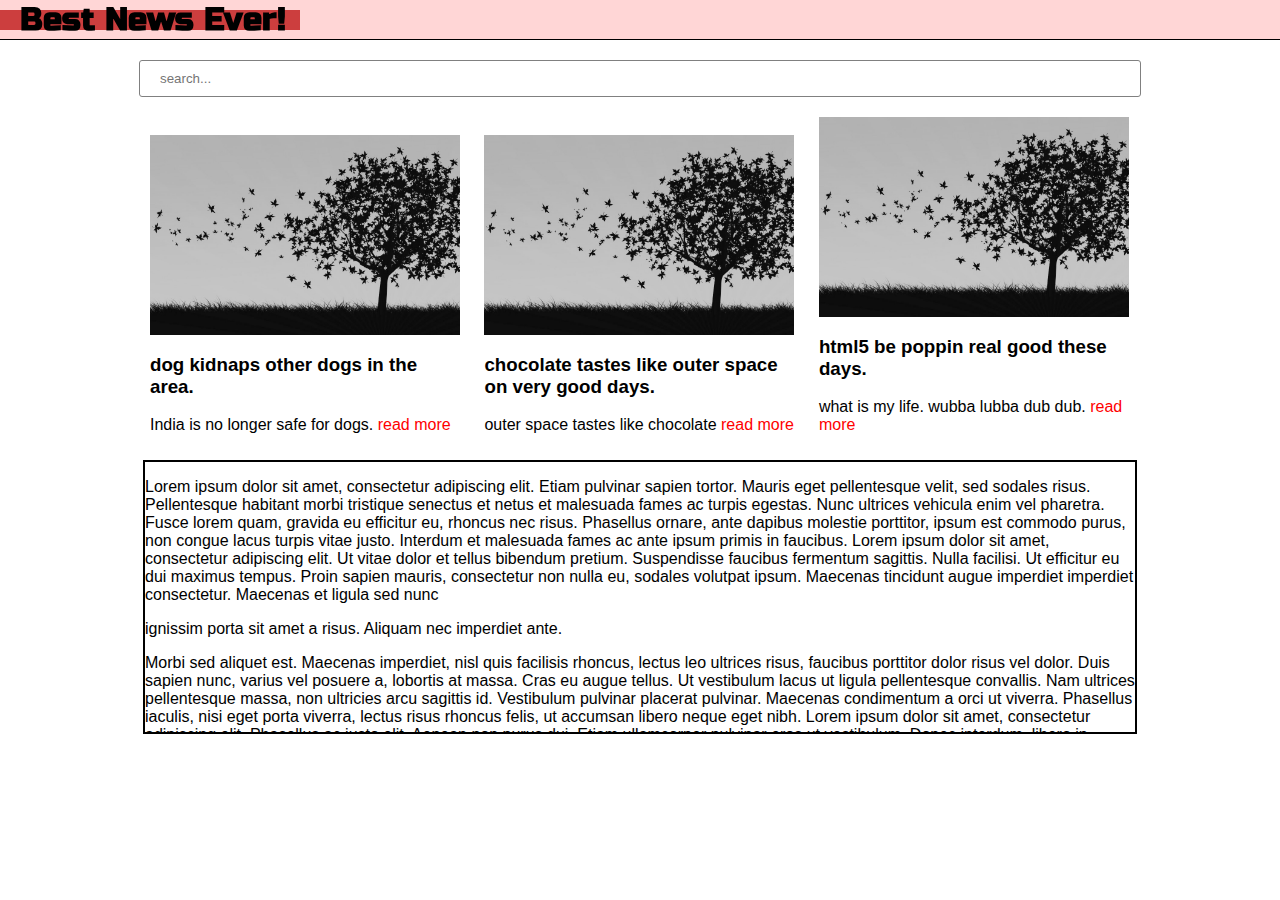
==== html/index.html @ 046f9e1a "test commit" ====
<!DOCTYPE html>
 <html>
    <head>
        <title>best news ever</title>
        <meta charset="UTF-8">
        <meta name="description" content="This page is a webpage to learn HTML">
        <meta name="keywords" content="html5,udemy,learn,code">
        <meta name="authore" content="Apoorva Srivastava">
        <meta name="viewport" content="width-device-width, inital-scale=1.0">
        
        <link rel="stylesheet" href="style.css">
    </head>

    <body>
        <header id="main-header">
            <h1 id="site-title">Best News Ever!</h1>
        </header>
        <input placeholder="search..." class="myInput">
        <section id="top-stories">
            <article>
                <div class="article-img" style="background:url(Tree-Black-and-White-Awesome-Wallpapers.jpg)"></div>
                <h3>dog kidnaps other dogs in the area.</h3>
                <p>India is no longer safe for dogs. <a href=""> read more</a></p>
            </article>
            <article>
                <div class="article-img" style="background:url(Tree-Black-and-White-Awesome-Wallpapers.jpg)"></div>
                <h3>chocolate tastes like outer space on very good days.</h3>
                <p>outer space tastes like chocolate <a href=""> read more</a></p>
            </article>
            <article>
                <div class="article-img" style="background:url(Tree-Black-and-White-Awesome-Wallpapers.jpg)"></div>
                <h3>html5 be poppin real good these days.</h3>
                <p>what is my life. wubba lubba dub dub. <a href=""> read more</a></p>
            </article>
            <div class="paragraph">
                <p>
                    Lorem ipsum dolor sit amet, consectetur adipiscing elit. Etiam pulvinar sapien tortor. Mauris eget pellentesque velit, sed sodales risus. Pellentesque habitant morbi tristique senectus et netus et malesuada fames ac turpis egestas. Nunc ultrices vehicula enim vel pharetra. Fusce lorem quam, gravida eu efficitur eu, rhoncus nec risus. Phasellus ornare, ante dapibus molestie porttitor, ipsum est commodo purus, non congue lacus turpis vitae justo. Interdum et malesuada fames ac ante ipsum primis in faucibus. Lorem ipsum dolor sit amet, consectetur adipiscing elit. Ut vitae dolor et tellus bibendum pretium. Suspendisse faucibus fermentum sagittis. Nulla facilisi. Ut efficitur eu dui maximus tempus. Proin sapien mauris, consectetur non nulla eu, sodales volutpat ipsum. Maecenas tincidunt augue imperdiet imperdiet consectetur. Maecenas et ligula sed nunc</p> <p>ignissim porta sit amet a risus.

                    Aliquam nec imperdiet ante. <p>Morbi sed aliquet est. Maecenas imperdiet, nisl quis facilisis rhoncus, lectus leo ultrices risus, faucibus porttitor dolor risus vel dolor. Duis sapien nunc, varius vel posuere a, lobortis at massa. Cras eu augue tellus. Ut vestibulum lacus ut ligula pellentesque convallis. Nam ultrices pellentesque massa, non ultricies arcu sagittis id. Vestibulum pulvinar placerat pulvinar. Maecenas condimentum a orci ut viverra. Phasellus iaculis, nisi eget porta viverra, lectus risus rhoncus felis, ut accumsan libero neque eget nibh. Lorem ipsum dolor sit amet, consectetur adipiscing elit. Phasellus ac justo elit. Aenean non purus dui. Etiam ullamcorper pulvinar eros ut vestibulum. Donec interdum, libero in molestie ullamcorper, nisi ante dignissim ex, ac lobortis risus eros nec libero. Aliquam iaculis tempus magna, eget vehicula</p> <p>psum varius in.

                    Nulla facilisi. </p><p>Class aptent taciti sociosqu ad litora torquent per conubia nostra, per inceptos himenaeos. Vestibulum sed fermentum nulla, eget sagittis tortor. Integer sollicitudin feugiat auctor. Quisque ac est pharetra, lacinia nisl non, vestibulum libero. Aenean aliquet leo sit amet dolor sagittis, nec ultrices arcu faucibus. Aliquam scelerisque nunc quis est dignissim imperdiet. Proin dapibus leo neque, vitae vehicula nulla finibus non. Sed maximus, tellus et ultrices sagittis, ante purus aliquet mauris, mollis malesuada risus elit sit amet nibh. Morbi vel lectus iaculis, lacinia purus non, aliquet lorem. Vivamus vulputate nec tortor vitae auctor.

                    Pellentesque ut malesuada libero. Vestibulum et erat sem. Etiam in vestibulum risus. Donec sit amet placerat nisl. Morbi id purus non diam molestie sodales. Donec erat odio, porta eget tempor ut, condimentum vel elit. Proin vitae erat fermentum, ullamcorper quam quis, ullamcorper velit. Maecenas leo leo, tristique sed vestibulum sit amet, blandit consequat dolor. Curabitur condimentum velit vitae felis tristique mollis.
                </p>
                </p>
            </div>
        </section>

    </body>


</html>
---- html/style.css ----
@import url('https://fonts.googleapis.com/css2?family=Russo+One&display=swap');
@import url('https://fonts.googleapis.com/css2?family=Montserrat:wght@300;600&display=swap');
body{
    font-family: 'montserrat light',sans-serif;
    margin: 0px;
    margin-top: 60px;
}



body h1{
    margin: 0px; 
    margin: 50px 0px;
    padding: 20px;
}

#main-header{
    border-bottom: 1px solid black;
    position: fixed;
    width: 100%;
    background: rgba(255, 209, 209,0.9);
    top: 0px;
}

#main-header::before{
    content: "";
    display: block;
    width: 300px;
    height: 20px;
    background: rgb(204, 62, 62);
    position: absolute;
    left: 0px;
    top: 10px;
    z-index: -1;
}

a{
    text-decoration: none;
    color: red;
}
a:hover{
    color: blue;
}

h1{
    display: inline;
}
#site-title{
    font-family: 'russo one',sans-serif;
}
#top-stories{
    width: 1000px;
    margin: auto;
    
}
article{
    max-width: 31%;
    display: inline-block;
    padding: 10px;
    transition: box-shadow 0.5s, background 0.5s;

}

article:hover{
    box-shadow: 10px 5px 20px rgba(0,0,0,0.7) ;
    background: rgb(212, 151, 151);
}

.article-img{
    height: 200px;
    width: 100%;
    background-size: cover !important;
    background-position: center !important;
}


.myInput{
    display: block;
    width: 75%;
    padding: 10px 20px;
    margin: 10px auto;
    border-radius: 3px;
    border: 0.5px solid grey;
}

.myInput:focus{
    background: rgb(247, 247, 247);
    outline: none;
}

article:active{
    opacity: 0.5;
}

.paragraph{
    max-width: 99%;
    margin: auto;
    height: 600px;
    max-height: 270px; 
    overflow: scroll;
    border: 2px solid black;
    overflow-x: hidden;
}
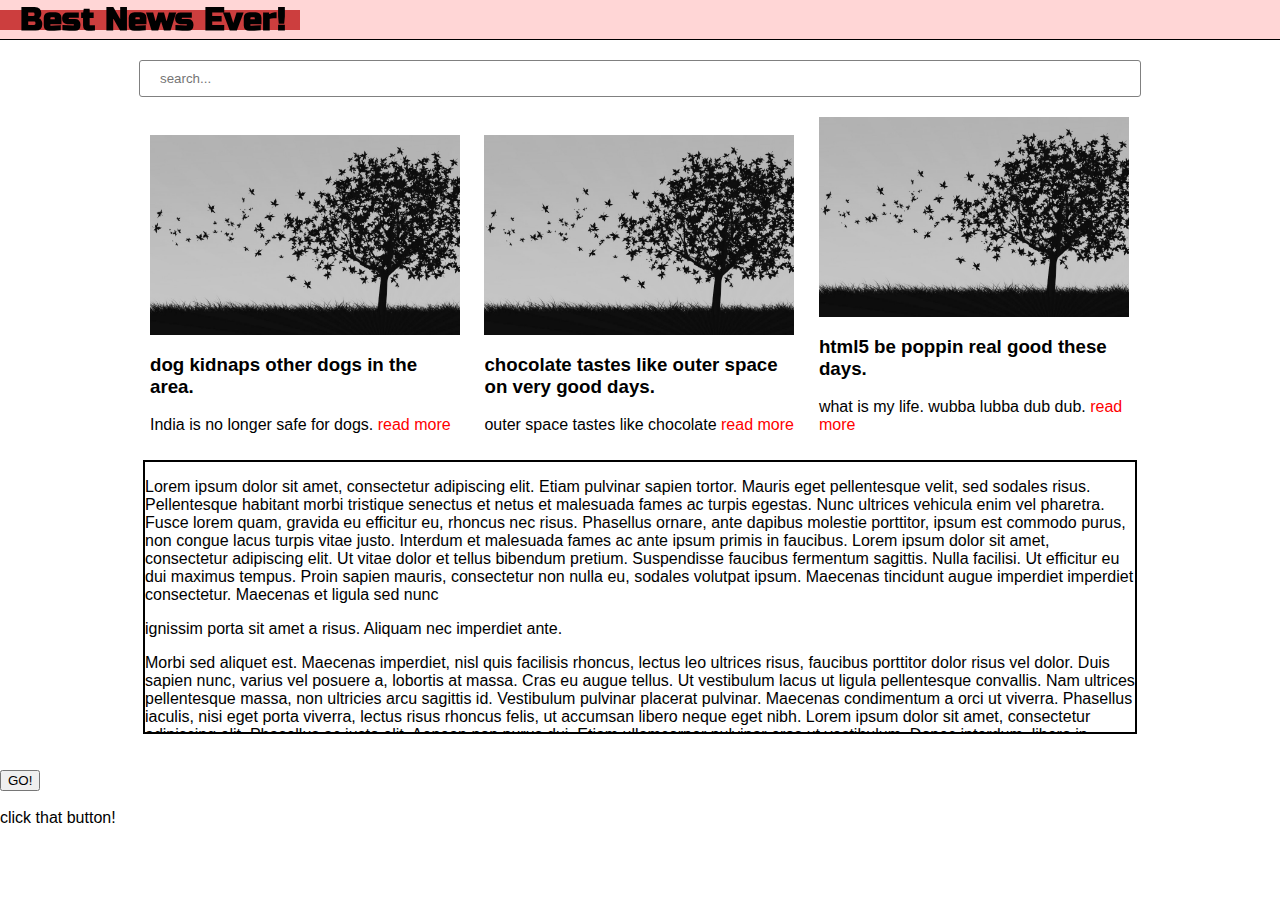
==== commit 910a2ffa: "added javascript till arrays part2" ====
--- a/html/index.html
+++ b/html/index.html
@@ -16,6 +16,7 @@
             <h1 id="site-title">Best News Ever!</h1>
         </header>
         <input placeholder="search..." class="myInput">
+
         <section id="top-stories">
             <article>
                 <div class="article-img" style="background:url(Tree-Black-and-White-Awesome-Wallpapers.jpg)"></div>
@@ -46,7 +47,14 @@
             </div>
         </section>
 
+        <section>
+            <br><br>
+            <button id="goBtn">GO!</button>
+            <br><br>
+            <div id="txt">  click that button!</div>
+        </section>
+
     </body>
-
+    <script src="main.js"></script>
 
 </html>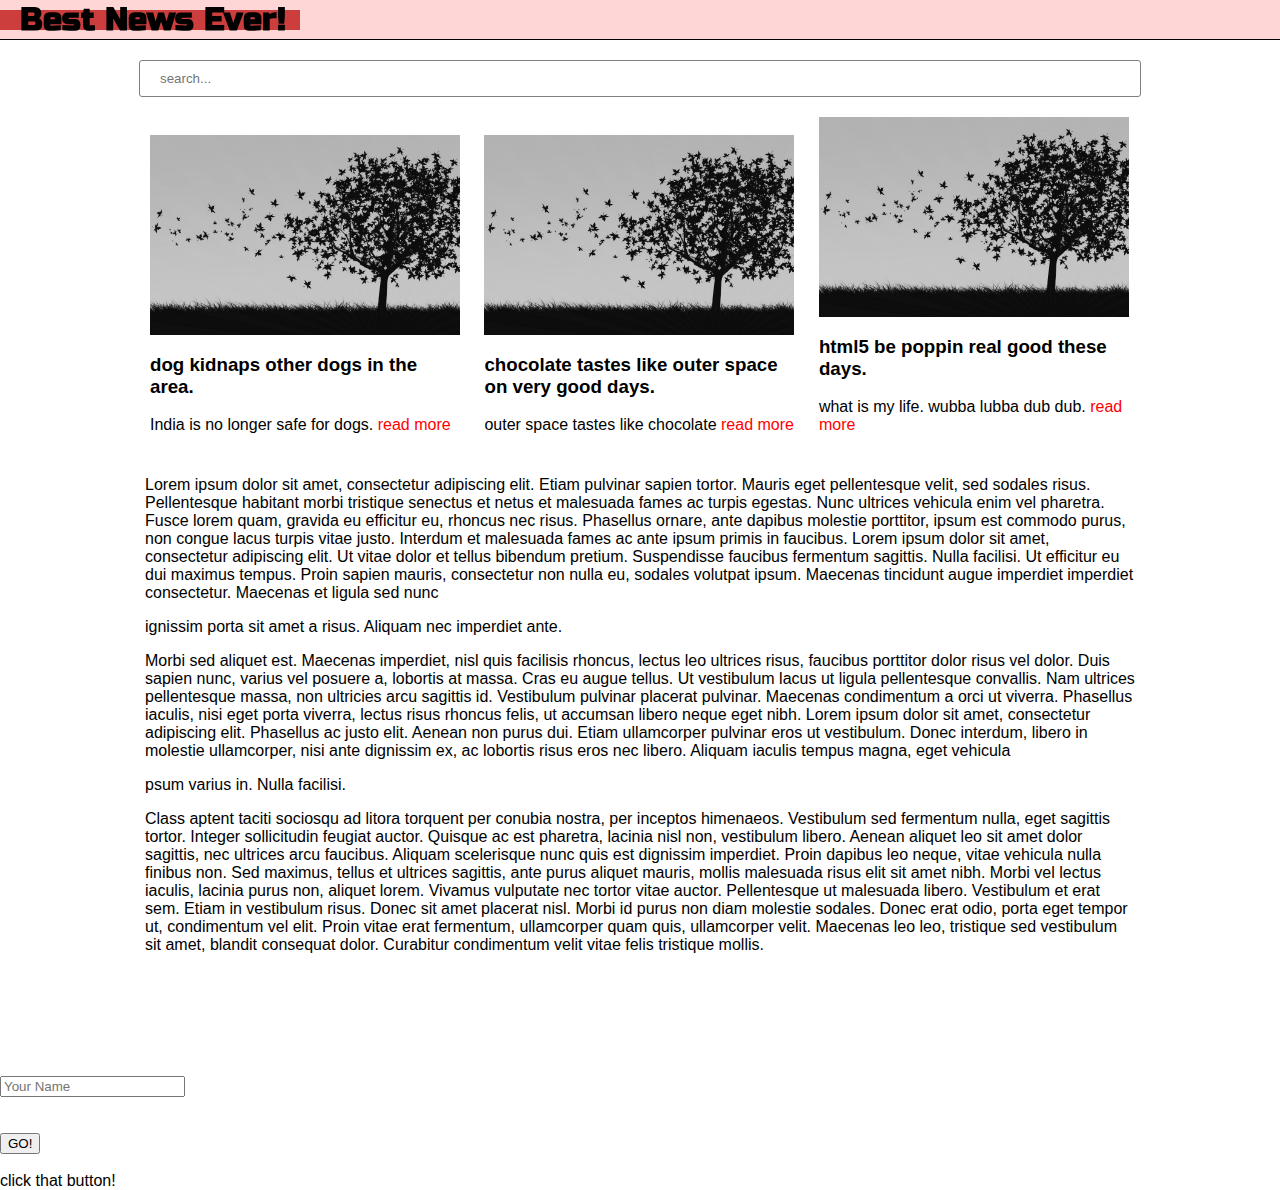
==== commit 7548b970: "added javascript till parametrised functions" ====
--- a/html/index.html
+++ b/html/index.html
@@ -48,6 +48,7 @@
         </section>
 
         <section>
+            <input class="btnInput" placeholder="Your Name"><br>
             <br><br>
             <button id="goBtn">GO!</button>
             <br><br>
--- a/html/style.css
+++ b/html/style.css
@@ -95,9 +95,6 @@
 .paragraph{
     max-width: 99%;
     margin: auto;
-    height: 600px;
-    max-height: 270px; 
-    overflow: scroll;
-    border: 2px solid black;
-    overflow-x: hidden;
+    height: 600px; 
+    
 }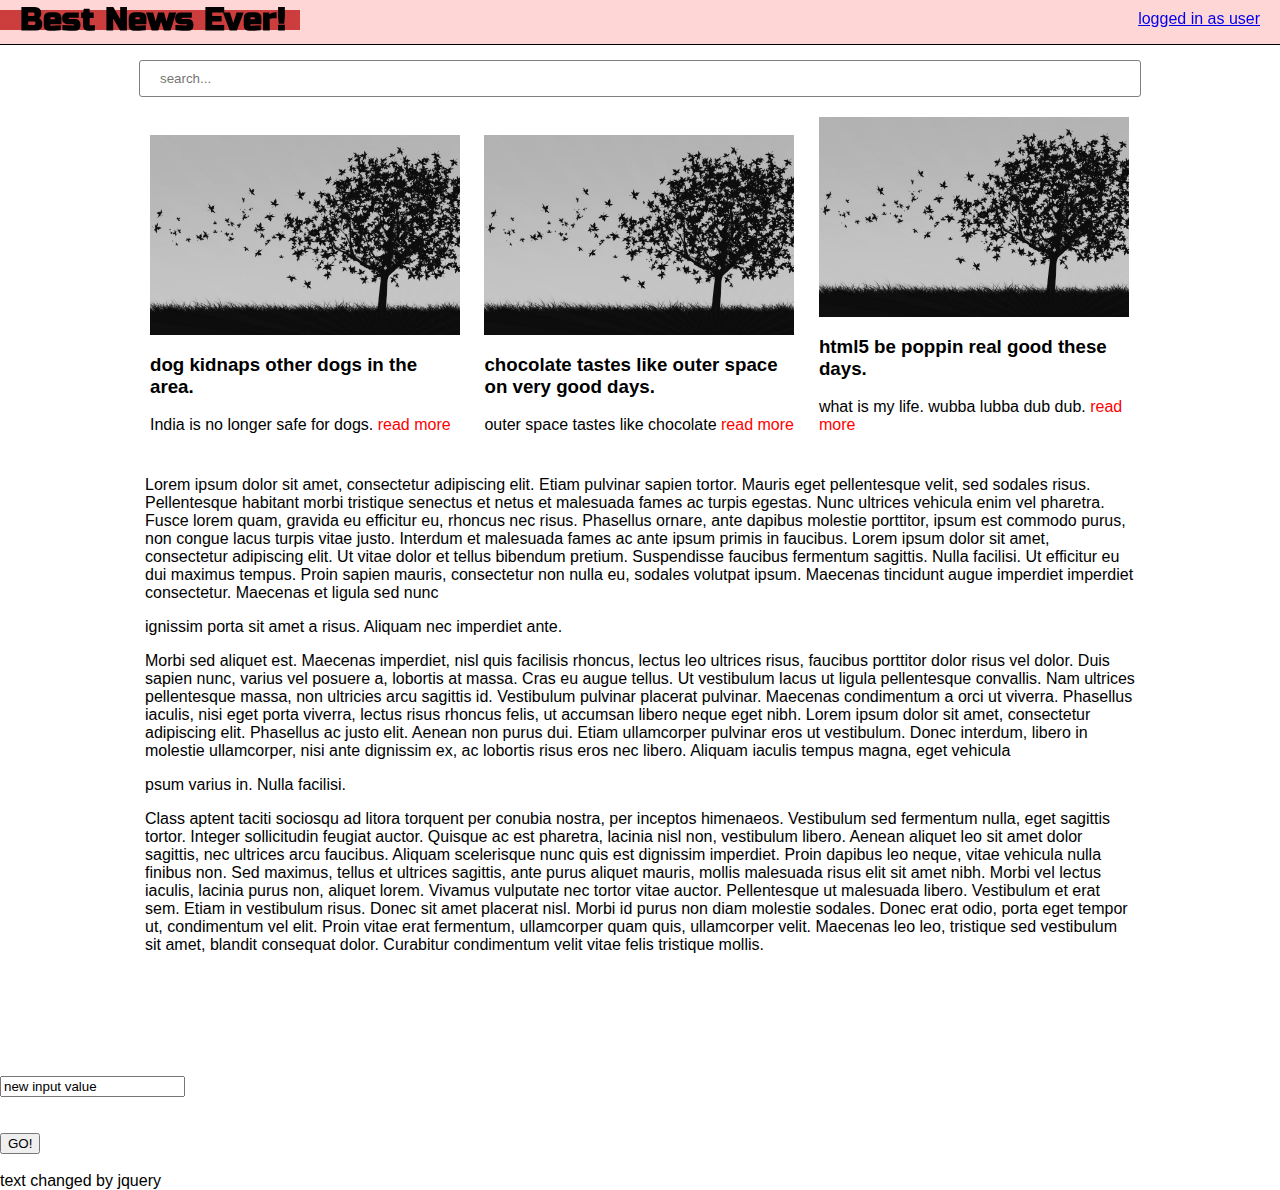
==== commit 40d9146a: "" ====
--- a/html/index.html
+++ b/html/index.html
@@ -14,6 +14,17 @@
     <body>
         <header id="main-header">
             <h1 id="site-title">Best News Ever!</h1>
+            <ul class="profileMenu">
+                <li><a class="profileMenuTrigger" data-trigger="dropdown" href="#">logged in as user</a>
+                    <ul class="profileSubmenu submenu">
+                        <li><a href="#">My Account</a></li>
+                        <li><a href="#">Settings</a></li>
+                        <li><a href="#">Profile</a></li>
+                        <li><a href="#">Log Out</a></li>
+                    </ul>
+                </li>
+            </ul>
+            
         </header>
         <input placeholder="search..." class="myInput">
 
@@ -56,6 +67,7 @@
         </section>
 
     </body>
+    <script src="https://code.jquery.com/jquery-3.5.1.min.js"></script>
     <script src="main.js"></script>
 
 </html>--- a/html/style.css
+++ b/html/style.css
@@ -34,7 +34,7 @@
     z-index: -1;
 }
 
-a{
+section a{
     text-decoration: none;
     color: red;
 }
@@ -97,4 +97,46 @@
     margin: auto;
     height: 600px; 
     
-}+}
+
+.profileMenu{
+    list-style: none;
+    float: right;
+    margin-top:10px;
+    margin-right: 20px;
+}
+
+.profileMenuTrigger{
+    padding-bottom: 20px;
+}
+
+.submenu{
+    position: absolute;
+    list-style: none;
+    padding: 0px;
+    border: 1px solid #aaa;
+    background: #fff;
+    margin-top: 16px;
+    box-shadow: 2px 2px 15px rgba(0,0,0,0.3);
+    width: 300px;
+    right: 20px;
+    display: none;
+}
+
+.submenu.active{
+    display: block;
+}
+
+.submenu a{
+   text-decoration:none ;
+   padding: 10px 10px;
+   display: block;
+   color: #333;
+   text-shadow: none;
+   font-weight: 600;
+   letter-spacing: 0px; 
+   transition: background 0.3s;
+}
+.submenu a:hover{
+    background: #eee;
+} 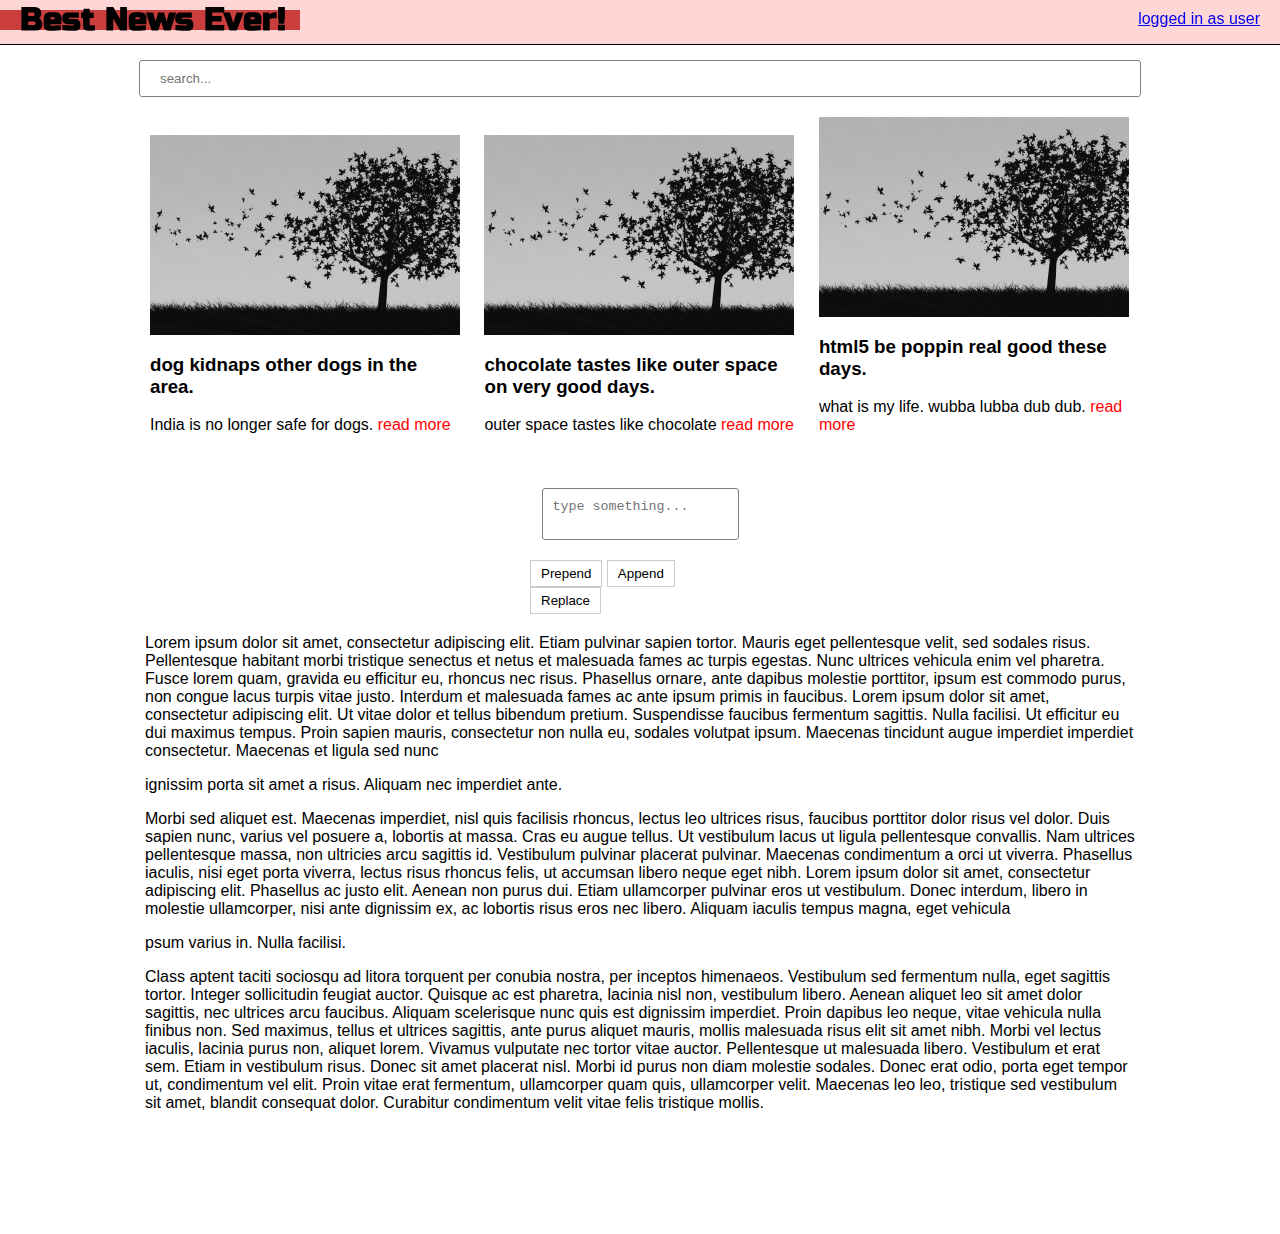
==== commit 76c6f0f2: "added append prepend replace buttons" ====
--- a/html/index.html
+++ b/html/index.html
@@ -44,7 +44,16 @@
                 <h3>html5 be poppin real good these days.</h3>
                 <p>what is my life. wubba lubba dub dub. <a href=""> read more</a></p>
             </article>
+            <br>
+            <br>
+            <textarea class="txtarea" placeholder="type something..."></textarea>
+                <div class="editButtons">
+                    <button id="prepend">Prepend</button>
+                    <button id="append">Append</button>
+                    <button id="replace">Replace</button>
+                </div>   
             <div class="paragraph">
+                
                 <p>
                     Lorem ipsum dolor sit amet, consectetur adipiscing elit. Etiam pulvinar sapien tortor. Mauris eget pellentesque velit, sed sodales risus. Pellentesque habitant morbi tristique senectus et netus et malesuada fames ac turpis egestas. Nunc ultrices vehicula enim vel pharetra. Fusce lorem quam, gravida eu efficitur eu, rhoncus nec risus. Phasellus ornare, ante dapibus molestie porttitor, ipsum est commodo purus, non congue lacus turpis vitae justo. Interdum et malesuada fames ac ante ipsum primis in faucibus. Lorem ipsum dolor sit amet, consectetur adipiscing elit. Ut vitae dolor et tellus bibendum pretium. Suspendisse faucibus fermentum sagittis. Nulla facilisi. Ut efficitur eu dui maximus tempus. Proin sapien mauris, consectetur non nulla eu, sodales volutpat ipsum. Maecenas tincidunt augue imperdiet imperdiet consectetur. Maecenas et ligula sed nunc</p> <p>ignissim porta sit amet a risus.
 
@@ -58,13 +67,6 @@
             </div>
         </section>
 
-        <section>
-            <input class="btnInput" placeholder="Your Name"><br>
-            <br><br>
-            <button id="goBtn">GO!</button>
-            <br><br>
-            <div id="txt">  click that button!</div>
-        </section>
 
     </body>
     <script src="https://code.jquery.com/jquery-3.5.1.min.js"></script>
--- a/html/style.css
+++ b/html/style.css
@@ -139,4 +139,37 @@
 }
 .submenu a:hover{
     background: #eee;
-} +} 
+
+.txtarea{
+    display: block;
+    max-width: 80%;
+    margin: 10px auto;
+    resize: none;
+    padding: 10px;
+    border-radius: 3px;
+    border: 0.5px solid grey;
+}
+
+.txtarea:focus{
+    background: rgb(247, 247, 247);
+    outline: none;
+}
+
+.editButtons{
+    width: 22%;
+    margin: 20px auto;
+}
+
+#append, #prepend, #replace{
+    padding:5px 10px;
+    background: #fff;
+    border: solid 0.5px #ccc;
+}
+
+#append:hover, #prepend:hover, #replace:hover{
+    background: #eee;
+}
+#append:focus, #prepend:focus, #replace:focus{
+    border: none;
+}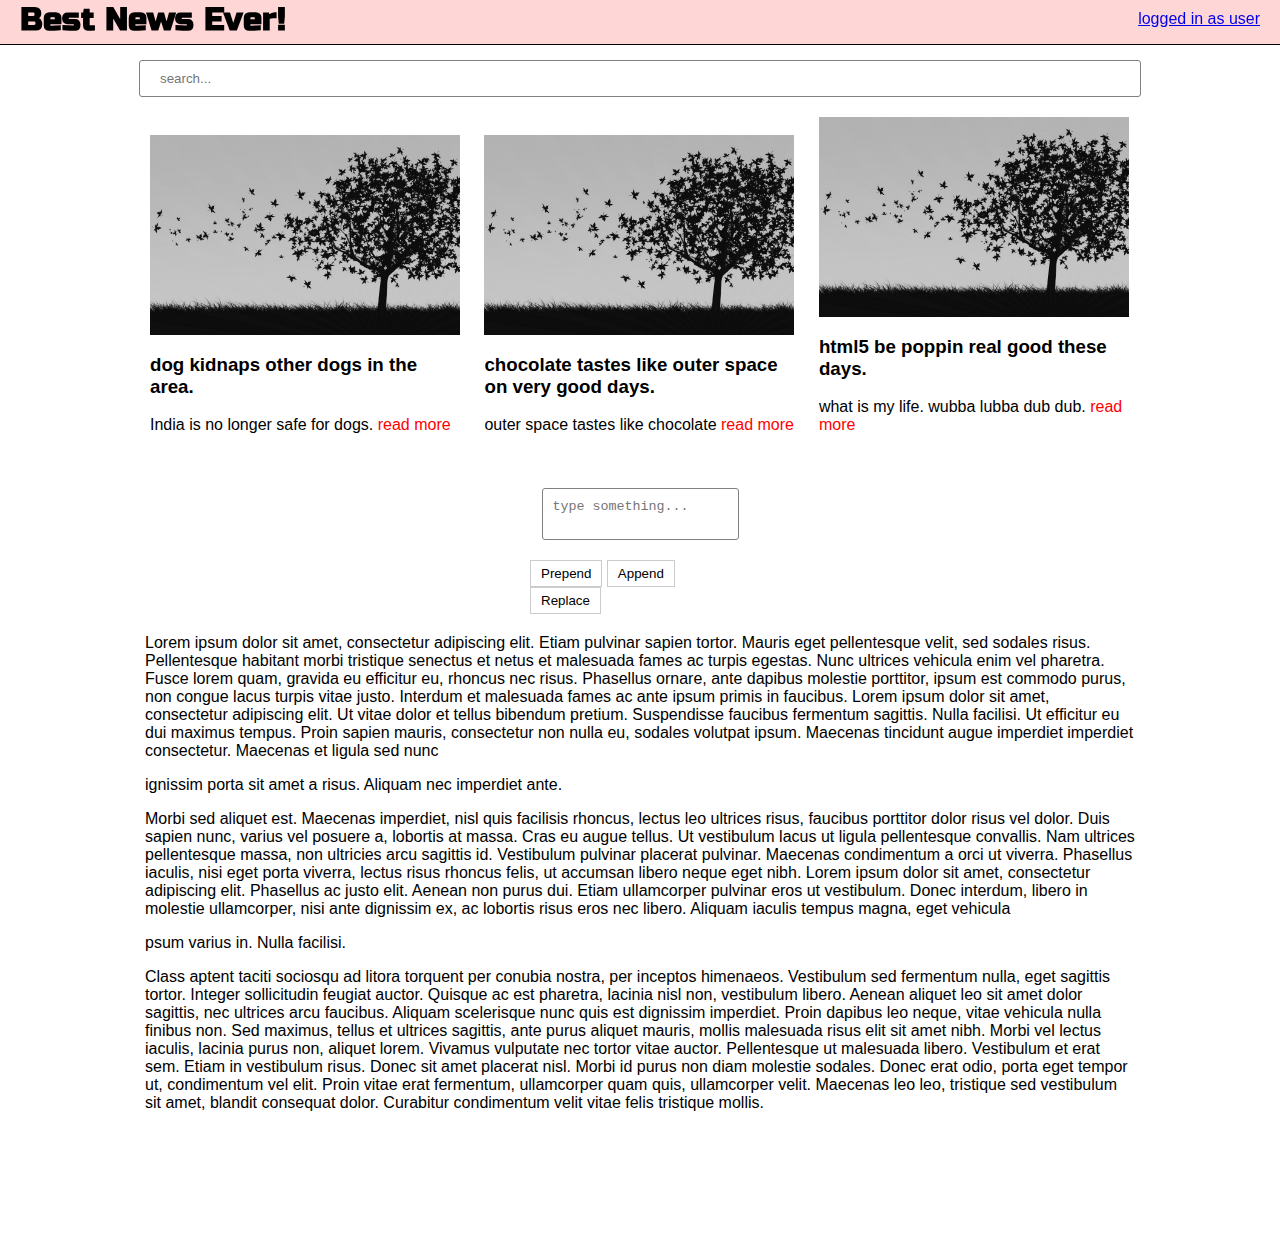
==== commit ea7984cd: "added context menu" ====
--- a/html/index.html
+++ b/html/index.html
@@ -5,13 +5,22 @@
         <meta charset="UTF-8">
         <meta name="description" content="This page is a webpage to learn HTML">
         <meta name="keywords" content="html5,udemy,learn,code">
-        <meta name="authore" content="Apoorva Srivastava">
+        <meta name="author" content="Apoorva Srivastava">
         <meta name="viewport" content="width-device-width, inital-scale=1.0">
         
         <link rel="stylesheet" href="style.css">
     </head>
 
     <body>
+        <div id="context">
+            <ul class="contextMenu">
+                <li><a href="#">Back</a></li>
+                <li><a href="#">Forward</a></li>
+                <li><a href="#" class="hiddenMenu">Save Image As</a></li>
+                <li><a href="#">Reload</a></li>
+                <li><a href="#">Inspect Element</a></li>
+            </ul>
+        </div>
         <header id="main-header">
             <h1 id="site-title">Best News Ever!</h1>
             <ul class="profileMenu">
@@ -46,12 +55,14 @@
             </article>
             <br>
             <br>
-            <textarea class="txtarea" placeholder="type something..."></textarea>
-                <div class="editButtons">
-                    <button id="prepend">Prepend</button>
-                    <button id="append">Append</button>
-                    <button id="replace">Replace</button>
-                </div>   
+            <form>
+                <textarea class="txtarea" placeholder="type something..."></textarea>
+                    <div class="editButtons">
+                        <button id="prepend">Prepend</button>
+                        <button id="append">Append</button>
+                        <button id="replace">Replace</button>
+                    </div>   
+            </form>
             <div class="paragraph">
                 
                 <p>
--- a/html/style.css
+++ b/html/style.css
@@ -20,18 +20,6 @@
     width: 100%;
     background: rgba(255, 209, 209,0.9);
     top: 0px;
-}
-
-#main-header::before{
-    content: "";
-    display: block;
-    width: 300px;
-    height: 20px;
-    background: rgb(204, 62, 62);
-    position: absolute;
-    left: 0px;
-    top: 10px;
-    z-index: -1;
 }
 
 section a{
@@ -88,9 +76,7 @@
     outline: none;
 }
 
-article:active{
-    opacity: 0.5;
-}
+
 
 .paragraph{
     max-width: 99%;
@@ -172,4 +158,40 @@
 }
 #append:focus, #prepend:focus, #replace:focus{
     border: none;
+}
+
+#context{
+    margin-top: -20px ;
+    display: inline-block;
+    position: absolute;
+    background: #fff;
+    box-shadow: 2px 2px 15px rgba(0,0,0,0.5);
+    display: none;
+}
+
+.contextMenu{
+    list-style:none;
+    padding: 0px;
+    margin: 0px;
+}
+
+.contextMenu a{
+    display: block;
+    width: 200px;
+    padding: 10px;
+    color: #333;
+    text-decoration: none;
+    text-shadow: none;
+    font-weight:600 ;
+}
+
+.contextMenu a:hover{
+    background: #eee;
+}
+
+.contextMenu a.hiddenMenu{
+    display: none;
+}
+.contextMenu a.hiddenMenu .shown{
+    display: block;
 }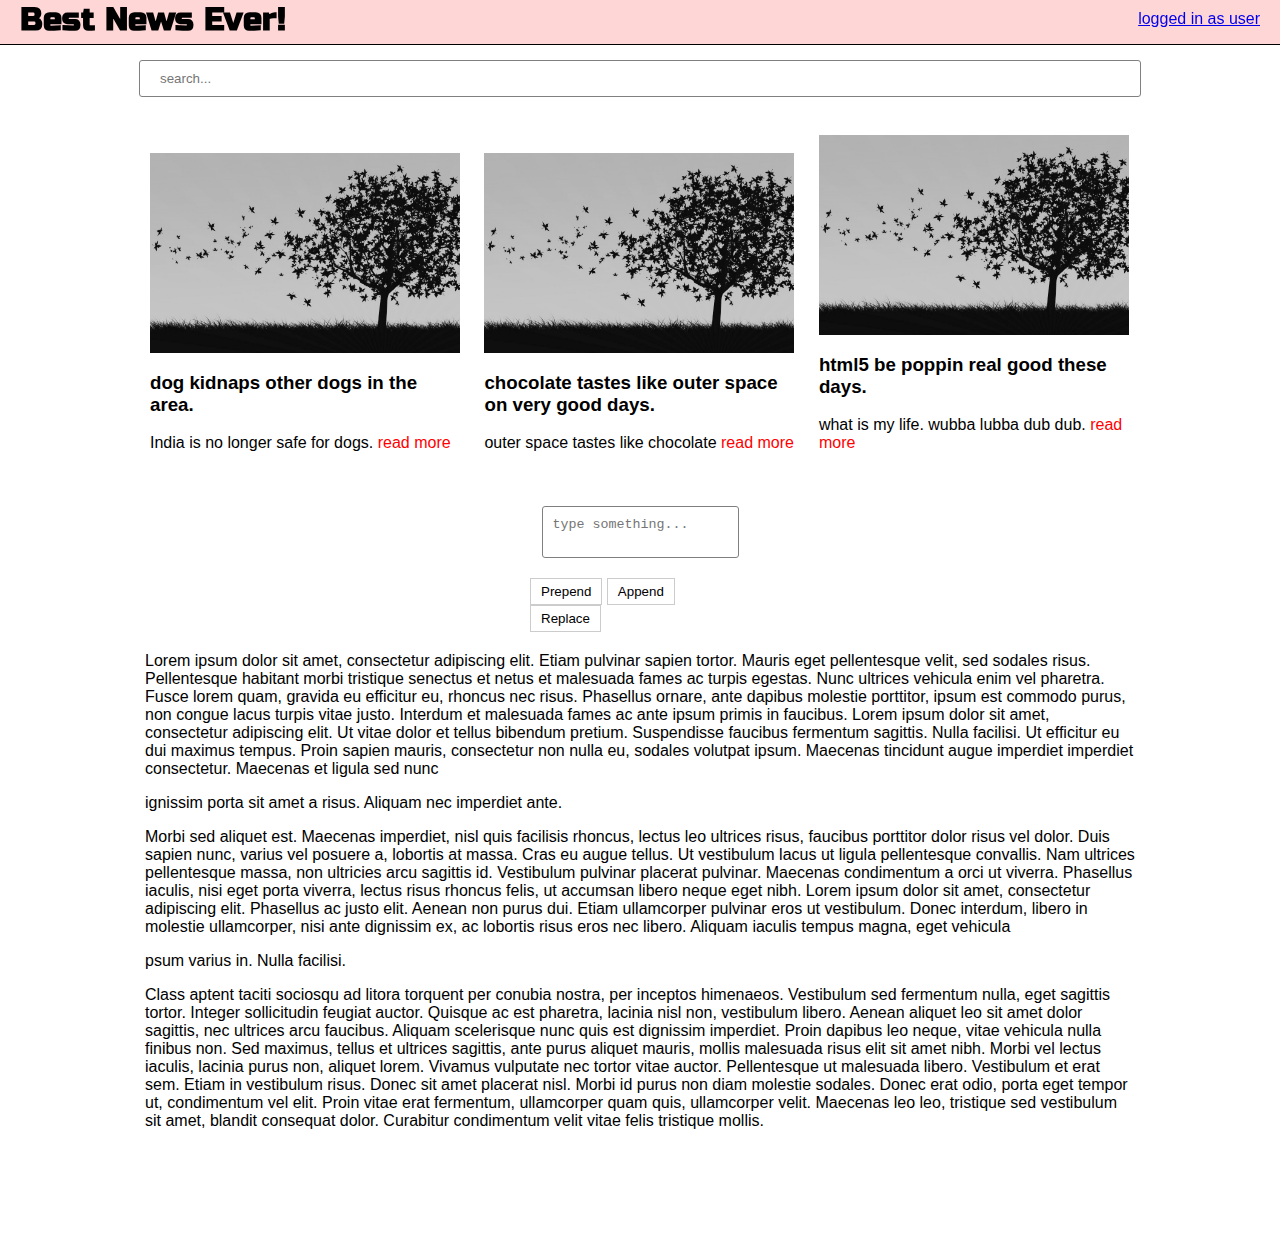
==== commit e2400fb8: "added gquery, personal js library(kinda)" ====
--- a/html/index.html
+++ b/html/index.html
@@ -35,8 +35,8 @@
             </ul>
             
         </header>
-        <input placeholder="search..." class="myInput">
-
+        <input name="search" placeholder="search..." class="myInput">
+        <p class="status"></p>
         <section id="top-stories">
             <article>
                 <div class="article-img" style="background:url(Tree-Black-and-White-Awesome-Wallpapers.jpg)"></div>
@@ -65,7 +65,7 @@
             </form>
             <div class="paragraph">
                 
-                <p>
+                <p class="mySelector">
                     Lorem ipsum dolor sit amet, consectetur adipiscing elit. Etiam pulvinar sapien tortor. Mauris eget pellentesque velit, sed sodales risus. Pellentesque habitant morbi tristique senectus et netus et malesuada fames ac turpis egestas. Nunc ultrices vehicula enim vel pharetra. Fusce lorem quam, gravida eu efficitur eu, rhoncus nec risus. Phasellus ornare, ante dapibus molestie porttitor, ipsum est commodo purus, non congue lacus turpis vitae justo. Interdum et malesuada fames ac ante ipsum primis in faucibus. Lorem ipsum dolor sit amet, consectetur adipiscing elit. Ut vitae dolor et tellus bibendum pretium. Suspendisse faucibus fermentum sagittis. Nulla facilisi. Ut efficitur eu dui maximus tempus. Proin sapien mauris, consectetur non nulla eu, sodales volutpat ipsum. Maecenas tincidunt augue imperdiet imperdiet consectetur. Maecenas et ligula sed nunc</p> <p>ignissim porta sit amet a risus.
 
                     Aliquam nec imperdiet ante. <p>Morbi sed aliquet est. Maecenas imperdiet, nisl quis facilisis rhoncus, lectus leo ultrices risus, faucibus porttitor dolor risus vel dolor. Duis sapien nunc, varius vel posuere a, lobortis at massa. Cras eu augue tellus. Ut vestibulum lacus ut ligula pellentesque convallis. Nam ultrices pellentesque massa, non ultricies arcu sagittis id. Vestibulum pulvinar placerat pulvinar. Maecenas condimentum a orci ut viverra. Phasellus iaculis, nisi eget porta viverra, lectus risus rhoncus felis, ut accumsan libero neque eget nibh. Lorem ipsum dolor sit amet, consectetur adipiscing elit. Phasellus ac justo elit. Aenean non purus dui. Etiam ullamcorper pulvinar eros ut vestibulum. Donec interdum, libero in molestie ullamcorper, nisi ante dignissim ex, ac lobortis risus eros nec libero. Aliquam iaculis tempus magna, eget vehicula</p> <p>psum varius in.
@@ -81,6 +81,7 @@
 
     </body>
     <script src="https://code.jquery.com/jquery-3.5.1.min.js"></script>
+    <script src="guery.js"></script>
     <script src="main.js"></script>
 
 </html>--- a/html/style.css
+++ b/html/style.css
@@ -76,6 +76,11 @@
     outline: none;
 }
 
+.status{
+    display: inline-block;
+    width: 33%;
+    margin:0px 50%;
+}
 
 
 .paragraph{
